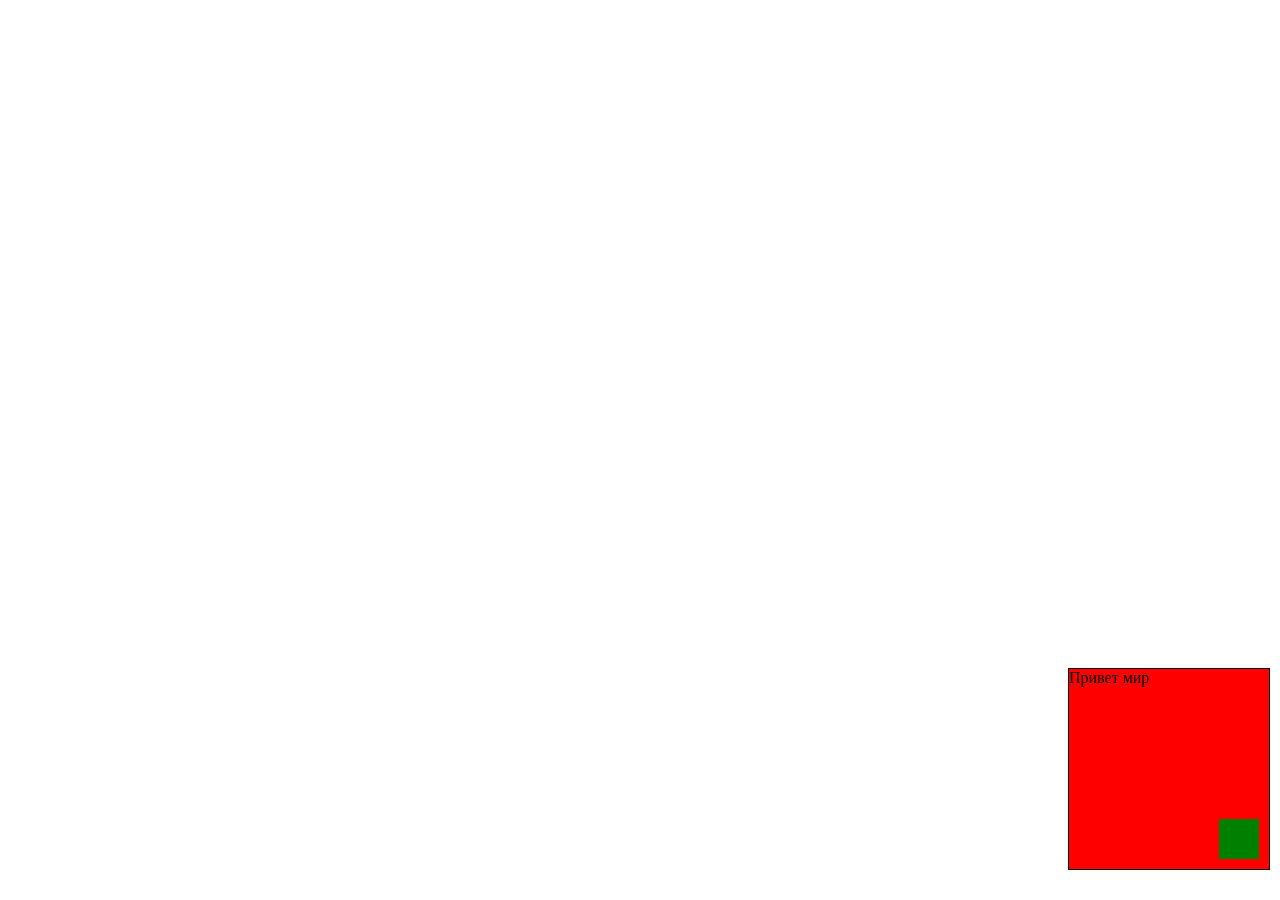
==== index.html @ 4634f9fe "First commit" ====
<html>
<head>
<script src="https://code.jquery.com/jquery-3.1.1.js"></script>
<script type="text/javascript">
$(document).ready(function() {
	$("#showHideAdviser").click(function(){
		if ($("#adviserContent").css('opacity') == 0) {
			$("#adviserContent").animate({"opacity":1});
			$("#adviserContent").show();
			console.log("show");
		} else {
			$("#adviserContent").animate({"opacity":0});	
			$("#adviserContent").hide();

			console.log("h");
		}
	});
});

</script>
<style type="text/css">
#adviser {
	position:fixed;

	right:10px;
	bottom:30px;
}

#adviserContent {
	background-color:red;
	height:200px;
	width:200px;
}

</style>
</head>
<body>
<div id="adviser" style="border:1px solid">
	<div id="adviserContent">Привет мир</div>
	<div style="background:green;width:40px;height:40px;position:absolute;right:10px;bottom:10px;" id="showHideAdviser"></div>
</div>	
</body>
</html>
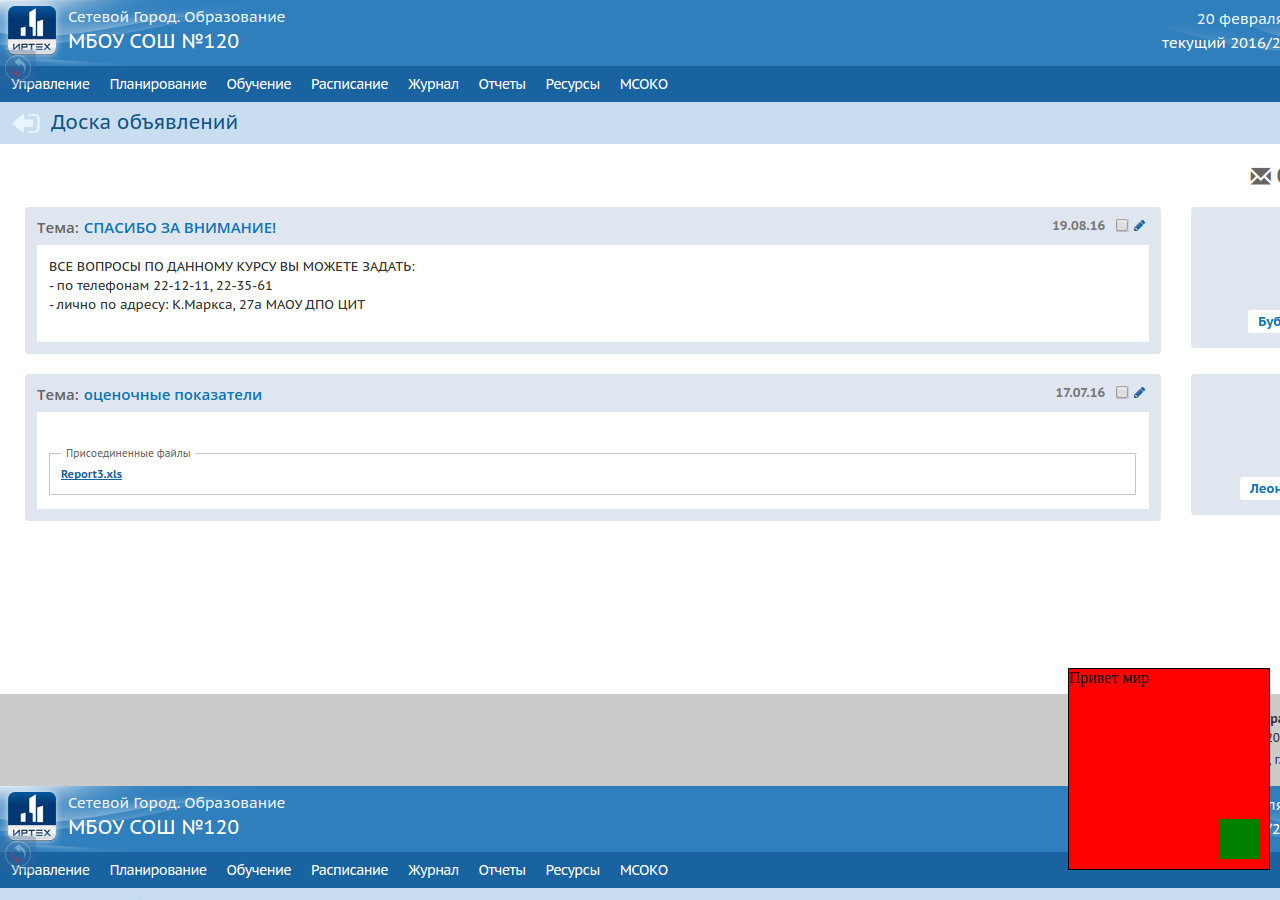
==== commit 0e82489b: "Added background to index.html" ====
--- a/index.html
+++ b/index.html
@@ -7,21 +7,21 @@
 		if ($("#adviserContent").css('opacity') == 0) {
 			$("#adviserContent").animate({"opacity":1});
 			$("#adviserContent").show();
-			console.log("show");
 		} else {
 			$("#adviserContent").animate({"opacity":0});	
 			$("#adviserContent").hide();
-
-			console.log("h");
 		}
 	});
 });
 
 </script>
 <style type="text/css">
+body {
+background:url('background.png')
+}
+
 #adviser {
 	position:fixed;
-
 	right:10px;
 	bottom:30px;
 }
@@ -32,12 +32,22 @@
 	width:200px;
 }
 
+#showHideAdviser {
+	background: green;
+	width: 40px;
+	height: 40px;
+	position: absolute;
+	right: 10px; 
+	bottom: 10px;
+}
+
 </style>
 </head>
 <body>
+
 <div id="adviser" style="border:1px solid">
 	<div id="adviserContent">Привет мир</div>
-	<div style="background:green;width:40px;height:40px;position:absolute;right:10px;bottom:10px;" id="showHideAdviser"></div>
+	<div id="showHideAdviser"></div>
 </div>	
 </body>
 </html>
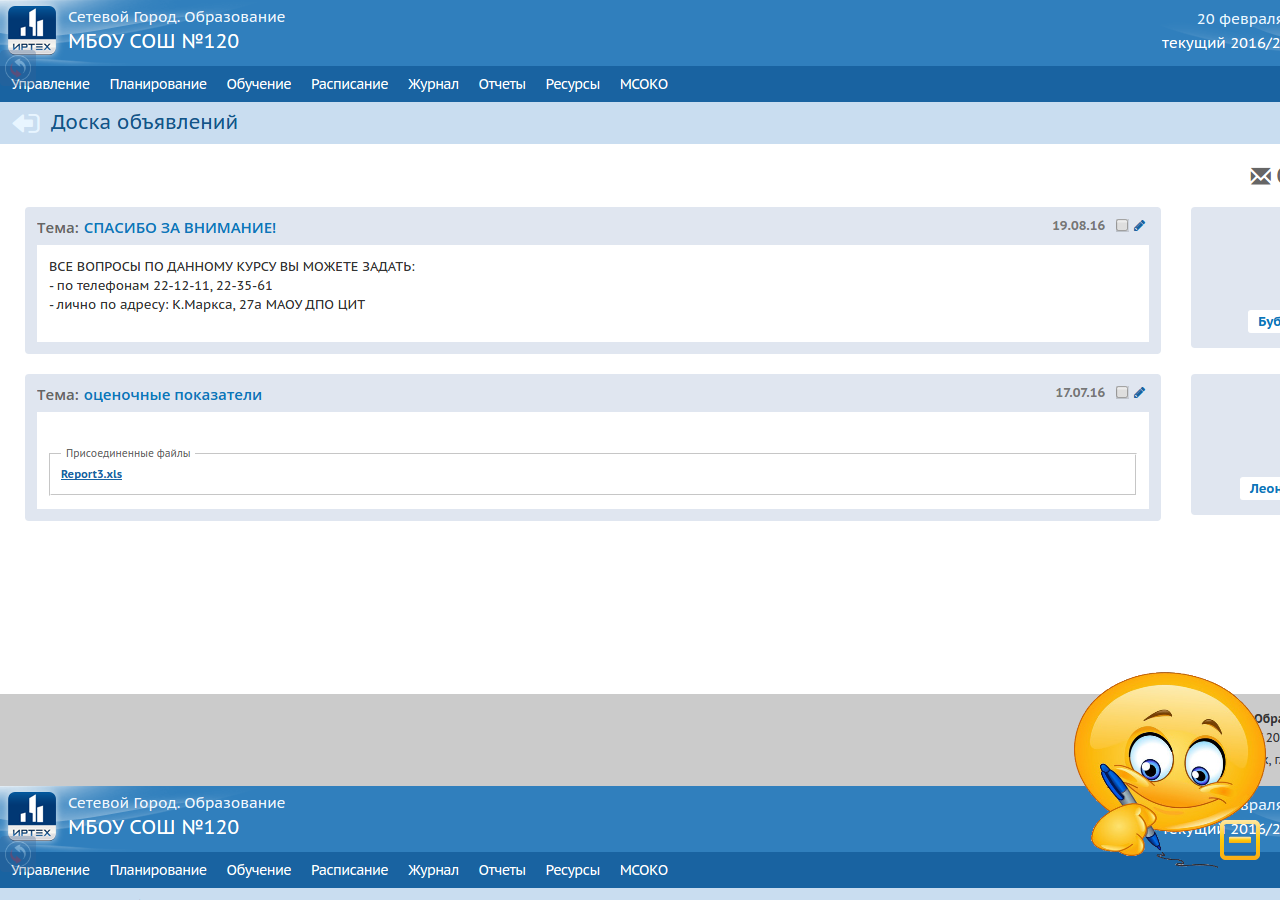
==== commit 2616ee54: "Prototype completed" ====
--- a/index.html
+++ b/index.html
@@ -2,22 +2,106 @@
 <head>
 <script src="https://code.jquery.com/jquery-3.1.1.js"></script>
 <script type="text/javascript">
+
+var hasAdvice = false;
+var adviceShowing = false;
+
+function hideAdvisor(){
+	$("#adviserContent").animate({"opacity":0});	
+	$("#adviserContent").hide();
+
+	if(hasAdvice && !adviceShowing){
+		$("#adviserButtonImage").attr("src","./resources/images/advisorbutton/blub.png");
+	}
+	else{
+		$("#adviserButtonImage").attr("src","./resources/images/advisorbutton/expand.png");
+	}
+}
+
+function showAdvisor(){
+	if(hasAdvice && !adviceShowing){
+		$("#adviserImage").attr("src","./resources/images/advisor/advisor_idea.png");
+	}
+	else{
+		$("#adviserImage").attr("src","./resources/images/advisor/advisor.png");
+	}
+
+	$("#adviserButtonImage").attr("src","./resources/images/advisorbutton/collapse.png");
+
+	$("#adviserContent").animate({"opacity":1});
+	$("#adviserContent").show();
+}
+
+function isAdvisorHided(){
+	return $("#adviserContent").css('opacity') == 0;
+}
+
+function adviceReceived(){
+	hasAdvice = true;
+	
+	if(isAdvisorHided()){
+		$("#adviserButtonImage").attr("src","./resources/images/advisorbutton/blub.png");
+		return;
+	}
+	else{
+		showAdvisor();
+		}
+}
+
+function showAdvice(){	
+	adviceShowing = true;
+	$("#adviserImage").attr("src","./resources/images/advisor/advisor_texting.png");
+	$("#adviserButtonImage").attr("src","./resources/images/advisorbutton/collapse.png");
+
+	$("#advisorAdvice").animate({"opacity":1});	
+	$("#advisorAdvice").show();
+}
+
+function hideAdvice(){
+	hasAdvice = false;
+	adviceShowing = false;
+	$("#advisorAdvice").animate({"opacity":0});	
+	$("#advisorAdvice").hide();
+
+	$("#adviserImage").attr("src","./resources/images/advisor/advisor.png");
+}
+
 $(document).ready(function() {
-	$("#showHideAdviser").click(function(){
-		if ($("#adviserContent").css('opacity') == 0) {
-			$("#adviserContent").animate({"opacity":1});
-			$("#adviserContent").show();
+	$("#advisorButton").click(function(){
+		if (isAdvisorHided()) {
+			showAdvisor();
 		} else {
-			$("#adviserContent").animate({"opacity":0});	
-			$("#adviserContent").hide();
+			hideAdvisor();
+			hideAdvice();
 		}
 	});
+
+	$("#adviserContent").click(function(){
+		if (hasAdvice && !adviceShowing) {
+			showAdvice();
+		} else {
+			return;
+		}
+	});
+
+	$("#advisorAdvice").click(function(){
+		hideAdvice();
+	});
+
+	
+
+	setInterval(function() {
+  		adviceReceived();
+		}, 10000);
 });
+
+
 
 </script>
 <style type="text/css">
+
 body {
-background:url('background.png')
+	background:url('background.png')
 }
 
 #adviser {
@@ -27,13 +111,16 @@
 }
 
 #adviserContent {
-	background-color:red;
 	height:200px;
 	width:200px;
 }
 
-#showHideAdviser {
-	background: green;
+#adviserImage {
+	height:200px;
+	width:200px;	
+}
+
+#advisorButton {
 	width: 40px;
 	height: 40px;
 	position: absolute;
@@ -41,13 +128,57 @@
 	bottom: 10px;
 }
 
+#advisorAdvice {
+	width: 900px;
+	height: 300px;
+	position: absolute;
+	right: 170px; 
+	bottom: 110px;
+}
+
+#advisorAdviceText {
+	width: 700px;
+	height: 200px;
+	position: absolute;
+	right: 110px; 
+	bottom: 20px;
+}
+
+#advisorAdviceImage {
+	width: 900px;
+	height: 300px;
+}
+
+#adviserButtonImage {
+	width: 40px;
+	height: 40px;
+}
+
 </style>
 </head>
 <body>
 
-<div id="adviser" style="border:1px solid">
-	<div id="adviserContent">Привет мир</div>
-	<div id="showHideAdviser"></div>
+<div id="adviser">
+	<div id="adviserContent">
+		<img 
+			id="adviserImage" 
+			src="./resources/images/advisor/advisor.png" />
+	</div>
+	<div id="advisorButton">
+		<img 
+			id="adviserButtonImage" 
+			src="./resources/images/advisorbutton/collapse.png" />
+	</div>
 </div>	
+<div id="advisorAdvice" style="display:none">
+	<img 
+		id="advisorAdviceImage" 
+		src="./resources/images/text_cloud.png" >
+		<div id="advisorAdviceText">
+			<p>А вы знали что завтра будет очень холодно? Не забудте одеть шапку. Если у вас нет шапки то рекомендую купить её.</p>
+			<a target="_blank" href="http://pilnikov.ru/zhenskie-shapki.html">Купить шапку без регистрации и смс!</a>
+		</div>
+	</img>
+</div>
 </body>
 </html>
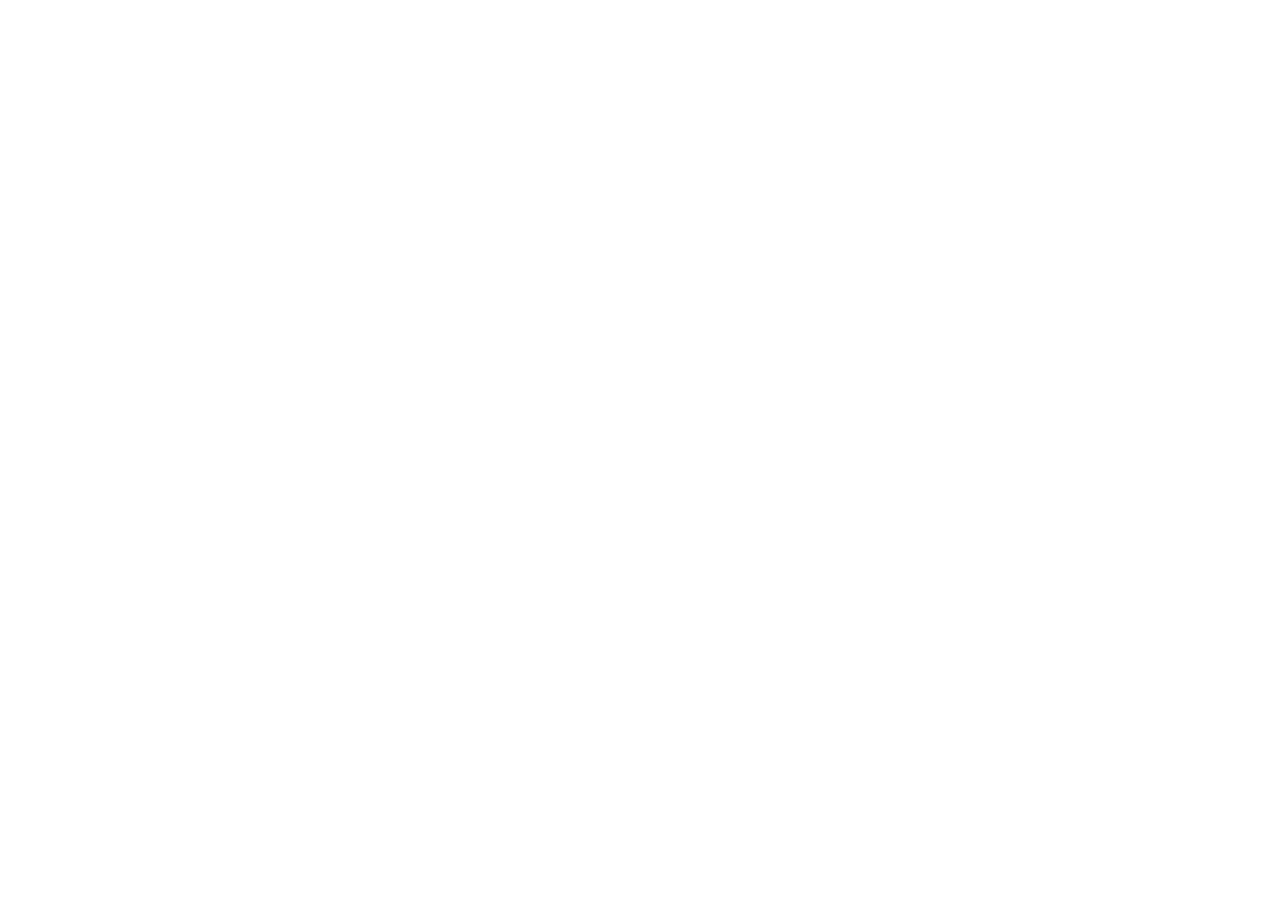
==== commit 9dc76190: "Added index.html for testing" ====
--- a/index.html
+++ b/index.html
@@ -1,184 +1,15 @@
+<!doctype html>
+<!--suppress ALL -->
 <html>
 <head>
-<script src="https://code.jquery.com/jquery-3.1.1.js"></script>
-<script type="text/javascript">
+    <script src="https://code.jquery.com/jquery-3.1.1.js"></script>
 
-var hasAdvice = false;
-var adviceShowing = false;
-
-function hideAdvisor(){
-	$("#adviserContent").animate({"opacity":0});	
-	$("#adviserContent").hide();
-
-	if(hasAdvice && !adviceShowing){
-		$("#adviserButtonImage").attr("src","./resources/images/advisorbutton/blub.png");
-	}
-	else{
-		$("#adviserButtonImage").attr("src","./resources/images/advisorbutton/expand.png");
-	}
-}
-
-function showAdvisor(){
-	if(hasAdvice && !adviceShowing){
-		$("#adviserImage").attr("src","./resources/images/advisor/advisor_idea.png");
-	}
-	else{
-		$("#adviserImage").attr("src","./resources/images/advisor/advisor.png");
-	}
-
-	$("#adviserButtonImage").attr("src","./resources/images/advisorbutton/collapse.png");
-
-	$("#adviserContent").animate({"opacity":1});
-	$("#adviserContent").show();
-}
-
-function isAdvisorHided(){
-	return $("#adviserContent").css('opacity') == 0;
-}
-
-function adviceReceived(){
-	hasAdvice = true;
-	
-	if(isAdvisorHided()){
-		$("#adviserButtonImage").attr("src","./resources/images/advisorbutton/blub.png");
-		return;
-	}
-	else{
-		showAdvisor();
-		}
-}
-
-function showAdvice(){	
-	adviceShowing = true;
-	$("#adviserImage").attr("src","./resources/images/advisor/advisor_texting.png");
-	$("#adviserButtonImage").attr("src","./resources/images/advisorbutton/collapse.png");
-
-	$("#advisorAdvice").animate({"opacity":1});	
-	$("#advisorAdvice").show();
-}
-
-function hideAdvice(){
-	hasAdvice = false;
-	adviceShowing = false;
-	$("#advisorAdvice").animate({"opacity":0});	
-	$("#advisorAdvice").hide();
-
-	$("#adviserImage").attr("src","./resources/images/advisor/advisor.png");
-}
-
-$(document).ready(function() {
-	$("#advisorButton").click(function(){
-		if (isAdvisorHided()) {
-			showAdvisor();
-		} else {
-			hideAdvisor();
-			hideAdvice();
-		}
-	});
-
-	$("#adviserContent").click(function(){
-		if (hasAdvice && !adviceShowing) {
-			showAdvice();
-		} else {
-			return;
-		}
-	});
-
-	$("#advisorAdvice").click(function(){
-		hideAdvice();
-	});
-
-	
-
-	setInterval(function() {
-  		adviceReceived();
-		}, 10000);
-});
-
-
-
-</script>
-<style type="text/css">
-
-body {
-	background:url('background.png')
-}
-
-#adviser {
-	position:fixed;
-	right:10px;
-	bottom:30px;
-}
-
-#adviserContent {
-	height:200px;
-	width:200px;
-}
-
-#adviserImage {
-	height:200px;
-	width:200px;	
-}
-
-#advisorButton {
-	width: 40px;
-	height: 40px;
-	position: absolute;
-	right: 10px; 
-	bottom: 10px;
-}
-
-#advisorAdvice {
-	width: 900px;
-	height: 300px;
-	position: absolute;
-	right: 170px; 
-	bottom: 110px;
-}
-
-#advisorAdviceText {
-	width: 700px;
-	height: 200px;
-	position: absolute;
-	right: 110px; 
-	bottom: 20px;
-}
-
-#advisorAdviceImage {
-	width: 900px;
-	height: 300px;
-}
-
-#adviserButtonImage {
-	width: 40px;
-	height: 40px;
-}
-
-</style>
+    <script src="http://188.130.155.73:9000/resources/js/adviser.js"></script>
+    <meta charset="utf-8"/>
 </head>
 <body>
 
-<div id="adviser">
-	<div id="adviserContent">
-		<img 
-			id="adviserImage" 
-			src="./resources/images/advisor/advisor.png" />
-	</div>
-	<div id="advisorButton">
-		<img 
-			id="adviserButtonImage" 
-			src="./resources/images/advisorbutton/collapse.png" />
-	</div>
-</div>	
-<div id="advisorAdvice" style="display:none">
-	<img 
-		id="advisorAdviceImage" 
-		src="./resources/images/text_cloud.png" >
-		<div id="advisorAdviceText">
-			<p>А вы знали что завтра будет очень холодно? Не забудте одеть шапку. Если у вас нет шапки то рекомендую купить её.</p>
-			<a target="_blank" href="http://pilnikov.ru/zhenskie-shapki.html">Купить шапку без регистрации и смс!</a>
-		</div>
-	</img>
-</div>
+
 </body>
 </html>
+
